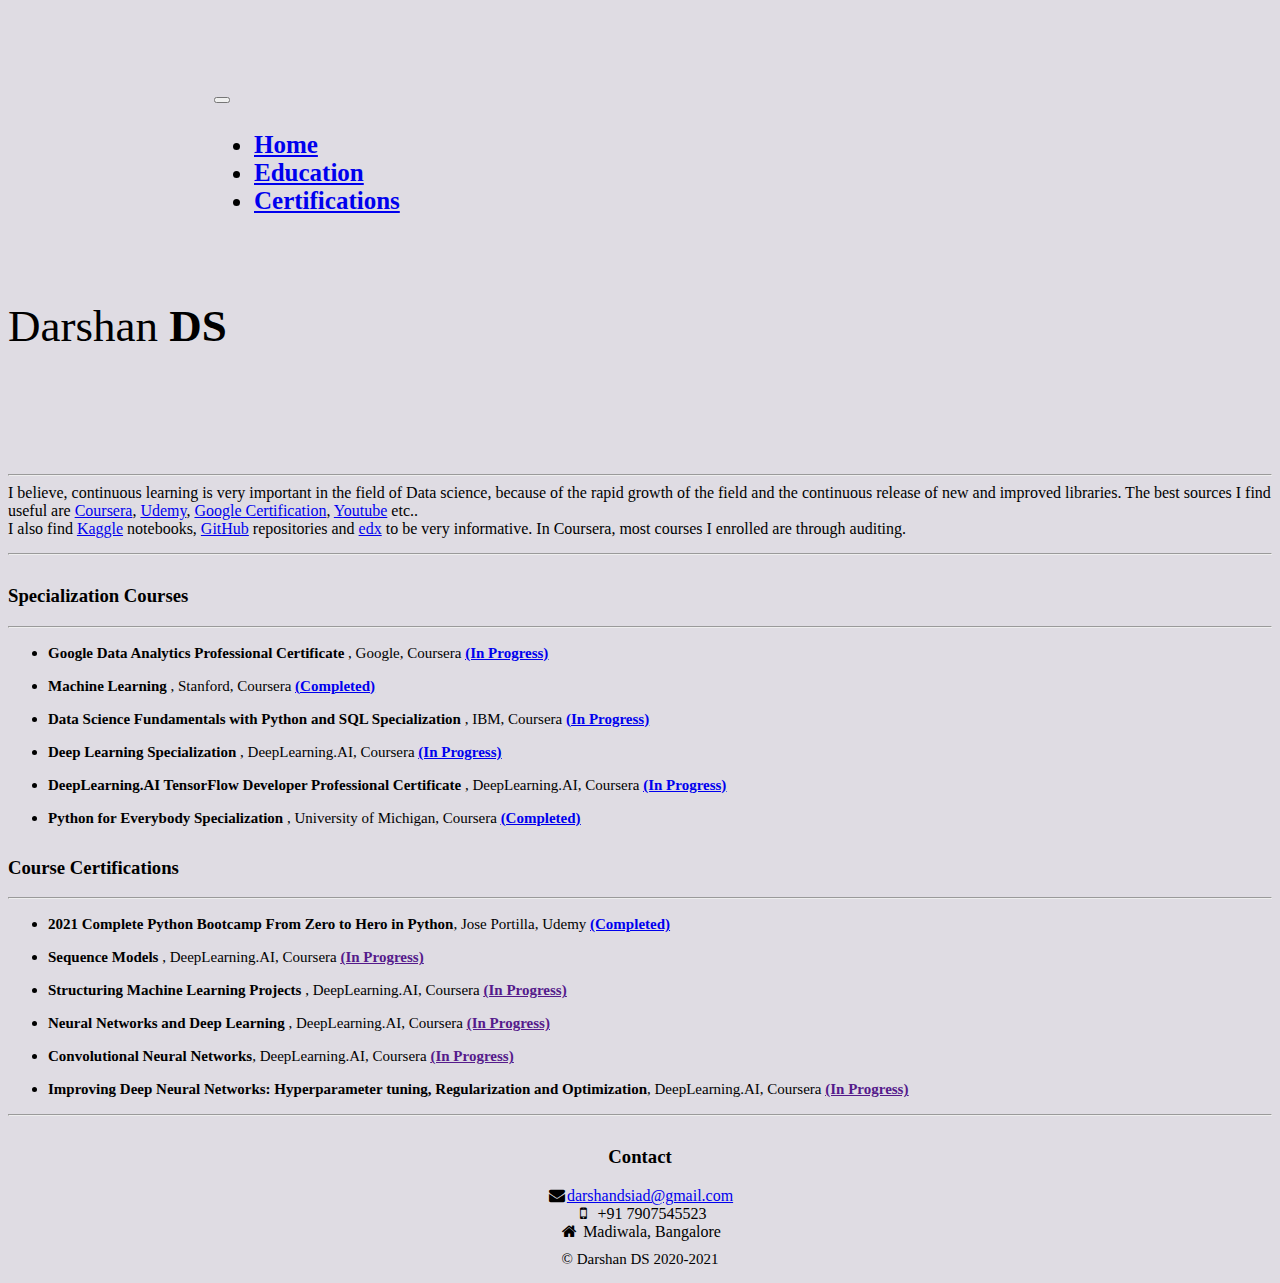
==== certifications.html @ c0a740c7 "adding files for website" ====
<!DOCTYPE html>
<html lang="en" dir="ltr">

<head>
  <meta charset="utf-8">
  <title>Darshan DS | Certificates</title>
  <link rel="stylesheet" href="https://stackpath.bootstrapcdn.com/bootstrap/4.1.3/css/bootstrap.min.css"
    integrity="sha384-MCw98/SFnGE8fJT3GXwEOngsV7Zt27NXFoaoApmYm81iuXoPkFOJwJ8ERdknLPMO" crossorigin="anonymous">
  <link rel="stylesheet" href="style.css">
  <link href="https://fonts.googleapis.com/css?family=Do+Hyeon|Open+Sans+Condensed:300" rel="stylesheet">


  <link rel="stylesheet" href="https://maxcdn.bootstrapcdn.com/font-awesome/4.4.0/css/font-awesome.min.css">
</head>

<body>

  <!--Navbar part starts from here -->
  <nav class="navbar navbar-expand-lg navbar-light float-right " style="padding-left:106px; padding-bottom:50px; ">
    <!--   <a class="navbar-brand" href="#">Hey!</a> -->
    <button class="navbar-toggler" type="button" data-toggle="collapse" data-target="#navbarNav"
      aria-controls="navbarNav" aria-expanded="false" aria-label="Toggle navigation">
      <span class="navbar-toggler-icon"></span>
    </button>
    <div class="collapse navbar-collapse" id="navbarNav">
      <ul class="navbar-nav">
        <li class="nav-item ">
          <a class="nav-link" href="index.html">Home</a>
        </li>
        <li class="nav-item">
          <a class="nav-link" href="education.html">Education</a>
        </li>

<!--         <li class="nav-item">
          <a class="nav-link " href="others.html">Experiences</a>
        </li>
        <li class="nav-item">
          <a class="nav-link " href="publications.html">Publications</a>
        </li>
 -->
        <li class="nav-item">
          <a class="nav-link active" href="certifications.html">Certifications</a>
        </li>
        </li>
      </ul>
    </div>
  </nav>
  <p class="container" style="font-size:45px;">Darshan <b>DS</b></p>

  <!--Navbar part ends from here -->


  <div class="container" style="padding-top: 35px">
    <p align="justify"> <br />
      <hr>
      I believe, continuous learning is very important in the field of Data science, because of the rapid
      growth of the field and the continuous release of new and improved libraries. The best sources I find
      useful are <a href="https://www.coursera.org/">Coursera</a>,
      <a href="https://www.udemy.com/">Udemy</a>,
      <a href="https://grow.google/certificates/#?modal_active=none">Google Certification</a>,
      <a href="https://www.youtube.com/">Youtube</a> etc..<br>
      I also find <a href="https://www.kaggle.com/">Kaggle</a> notebooks,
      <a href="https://github.com/">GitHub</a> repositories
      and <a href="https://www.edx.org/">edx</a> to be very informative. In Coursera, most courses I enrolled
      are through auditing.
    </p>
    <hr>
    <main role="main">
      <div class="row marketing container">
        <div class="col-lg-12">
          <h3>Specialization Courses</h3>
          <hr>

          <ul>
            <li>
              <p><b>
                  Google Data Analytics Professional Certificate
                </b>,
                Google, Coursera <a href="
                https://www.coursera.org/professional-certificates/google-data-analytics"
                  target="_blank"><strong><u>(In Progress)</u></strong></a>
            </li>
            <li>
              <p><b>
                  Machine Learning
                </b>,
                Stanford, Coursera <a href="
                https://www.coursera.org/learn/machine-learning"
                  target="_blank"><strong><u>(Completed)</u></strong></a>
            </li>
            <li>
              <p><b>
                  Data Science Fundamentals with Python and SQL Specialization
                </b>,
                IBM, Coursera <a href="
                  https://www.coursera.org/specializations/data-science-fundamentals-python-sql"
                  target="_blank"><strong><u>(In Progress)</u></strong></a>
            </li>
            <li>
              <p><b>
                  Deep Learning Specialization
                </b>,
                DeepLearning.AI, Coursera <a href="
                https://www.coursera.org/specializations/deep-learning"
                  target="_blank"><strong><u>(In Progress)</u></strong></a>
            </li>

            <li>
              <p><b>
                  DeepLearning.AI TensorFlow Developer Professional Certificate
                </b>,
                DeepLearning.AI, Coursera <a href="
                https://www.coursera.org/professional-certificates/tensorflow-in-practice?"
                  target="_blank"><strong><u>(In Progress)</u></strong></a>
            </li>

            <li>
              <p><b>
                  Python for Everybody Specialization
                </b>,
                University of Michigan, Coursera <a href="
                https://coursera.org/share/95445b4c32dcf9e30c216a49e4927979"
                  target="_blank"><strong><u>(Completed)</u></strong></a>
            </li>

          </ul>


          <h3> Course Certifications</h3>
          <hr>

          <ul>
            <li>
              <p><b>2021 Complete Python Bootcamp From Zero to Hero in Python</b>,
                Jose Portilla, Udemy <a href="
                https://www.udemy.com/certificate/UC-9ab44dc3-31b8-4454-8478-b827db569ff8/"
                  target="_blank"><strong><u>(Completed)</u></strong></a>
            </li>

            <li>
              <p><b>Sequence Models
                </b>,
                DeepLearning.AI, Coursera <a href=""
                  target="_blank"><strong><u>(In Progress)</u></strong></a>
            </li>

            <li>
              <p><b>Structuring Machine Learning Projects
                </b>,
                DeepLearning.AI, Coursera <a href=""
                target="_blank"><strong><u>(In Progress)</u></strong></a>
            </li>

            <li>
              <p><b>Neural Networks and Deep Learning
                </b>,
                DeepLearning.AI, Coursera <a href=""
                target="_blank"><strong><u>(In Progress)</u></strong></a>
            </li>

            <li>
              <p><b>Convolutional Neural Networks</b>,
                DeepLearning.AI, Coursera <a href=""
                target="_blank"><strong><u>(In Progress)</u></strong></a>
            </li>

            <li>
              <p><b>Improving Deep Neural Networks: Hyperparameter tuning, Regularization and Optimization</b>,
                DeepLearning.AI, Coursera <a href=""
                target="_blank"><strong><u>(In Progress)</u></strong></a>
            </li>

          </ul>

    </main>
    <hr>
    <div class="section fp-auto-height row">
      <div class=" container footer">
        <h3>Contact</h3>
        <div>

          <i class="fa fa-envelope"></i><a href="mailto:darshandsiad@gmail.com"><b></b>darshandsiad@gmail.com</a> </br>
          <i class="fa fa-mobile"></i> +91 7907545523</br>
          <i class="fa fa-home"></i> Madiwala, Bangalore</br>


        </div>
      </div>




    </div>
        <p style="text-align: center;">© Darshan DS 2020-2021</p>

  </div>
  </div>







  </div>




  <script src="https://code.jquery.com/jquery-3.3.1.slim.min.js"
    integrity="sha384-q8i/X+965DzO0rT7abK41JStQIAqVgRVzpbzo5smXKp4YfRvH+8abtTE1Pi6jizo" crossorigin="anonymous">
  </script>
  <script src="https://cdnjs.cloudflare.com/ajax/libs/popper.js/1.14.3/umd/popper.min.js"
    integrity="sha384-ZMP7rVo3mIykV+2+9J3UJ46jBk0WLaUAdn689aCwoqbBJiSnjAK/l8WvCWPIPm49" crossorigin="anonymous">
  </script>
  <script src="https://stackpath.bootstrapcdn.com/bootstrap/4.1.3/js/bootstrap.min.js"
    integrity="sha384-ChfqqxuZUCnJSK3+MXmPNIyE6ZbWh2IMqE241rYiqJxyMiZ6OW/JmZQ5stwEULTy" crossorigin="anonymous">
  </script>
</body>

</html>
---- style.css ----
body {
  background-color: rgb(223, 220, 227);
}

nav {
  font-size: 25px;
  font-weight: bolder;

  margin-left: 100px;
  padding: 70px;
}

p {
  font-size: 15px;
  margin-top: 10px;
  text-align: justify;
}

h3 {
  margin-top: 30px;
  font-weight: bolder;
}

.footer {
  text-align: center;
  background-color: inherit;
}

.content {
  background-color: inherit;
  padding: 10px;

}
.panel {
  width: 100%;
  overflow: auto;
  display: inline-block;
  font-size:small;
}
.mnWidth500px {
  min-width: 500px;
}
.outlined {
  border: 1px solid blue;
}
.table-borderless > tbody > tr > td,
.table-borderless > tbody > tr > th,
.table-borderless > tfoot > tr > td,
.table-borderless > tfoot > tr > th,
.table-borderless > thead > tr > td,
.table-borderless > thead > tr > th {
    border: none;
}
.fa {
  font-size: 20px;
  width: 20px;
  text-align: center;
  text-decoration: none;
}
.belowNav {
  height: 50px; /* gap below navbar */
}
.wrapper {
  min-height: 100%;
  height: auto !important;
  height: 100%;
  margin: 0 auto -45px; /* the bottom margin is the negative value of the footer's height */
}
.calendar {
  background-color: rgb(147, 137, 161);
}
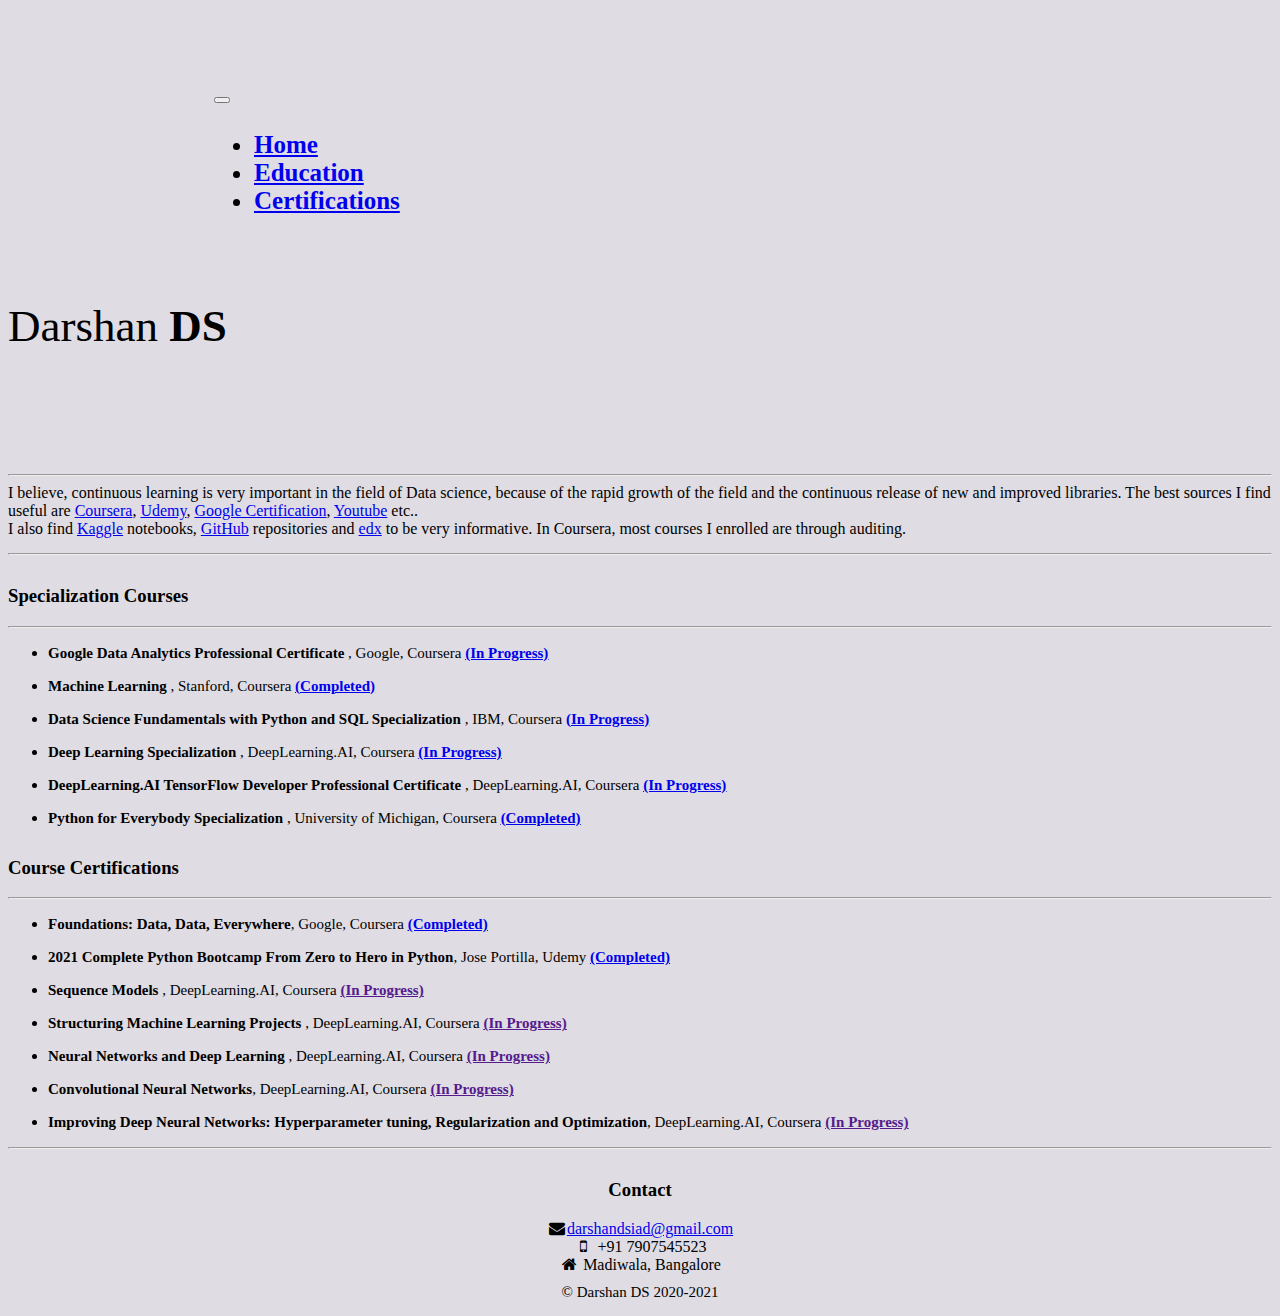
==== commit 90896bb6: "added new certificate from google" ====
--- a/certifications.html
+++ b/certifications.html
@@ -130,6 +130,14 @@
           <hr>
 
           <ul>
+
+            <li>
+              <p><b>Foundations: Data, Data, Everywhere</b>,
+                Google, Coursera <a href="
+                https://coursera.org/share/4618999a527ef4db746215ba2173eb0a"
+                  target="_blank"><strong><u>(Completed)</u></strong></a>
+            </li>
+
             <li>
               <p><b>2021 Complete Python Bootcamp From Zero to Hero in Python</b>,
                 Jose Portilla, Udemy <a href="
